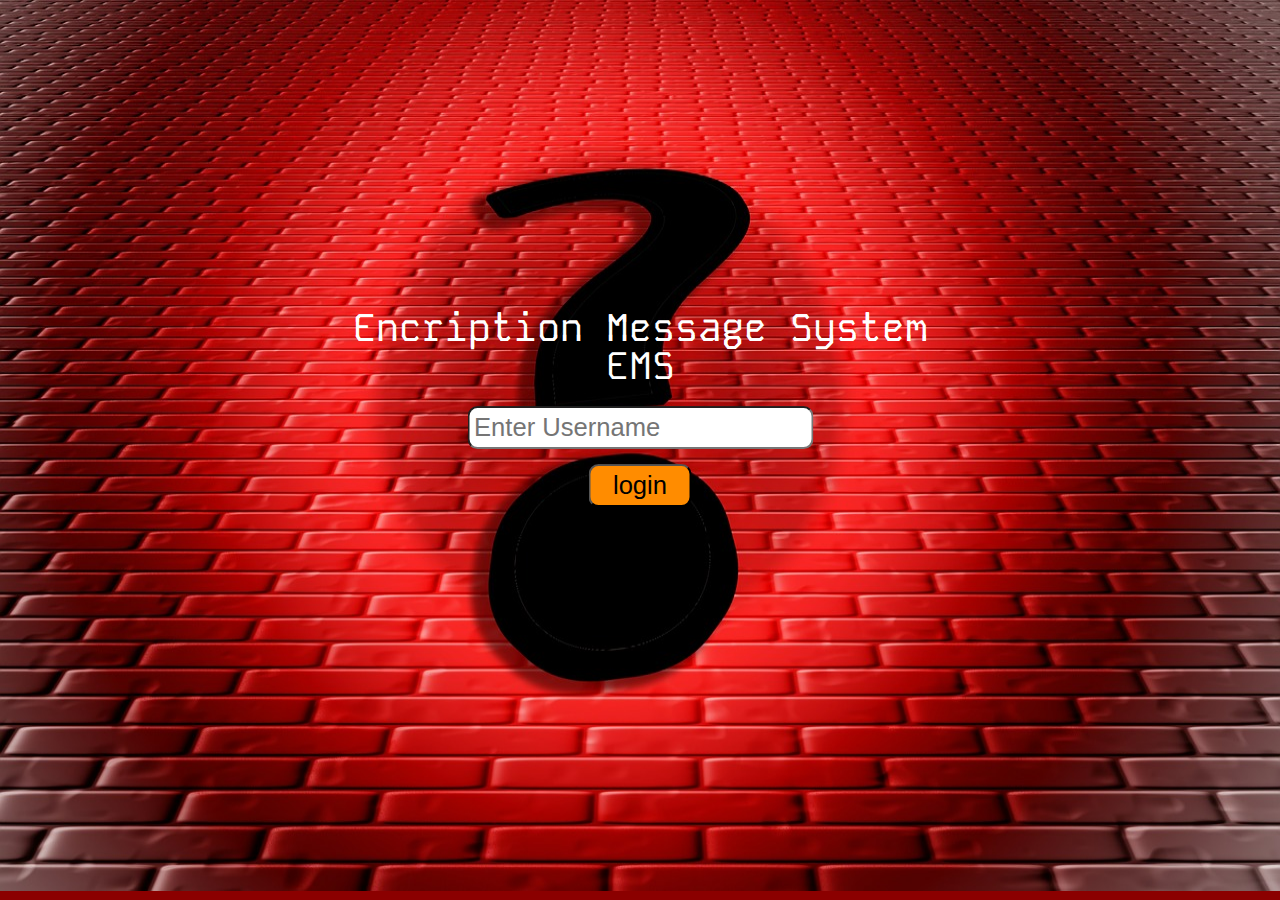
==== index.html @ bec61775 "Add files via upload" ====
<!DOCTYPE html>
<html lang="es">
<head>
    <meta charset="UTF-8">
    <meta name="viewport" content="width=device-width, initial-scale=1.0">
    <title>Encriptador de Texto</title>
    <!--stylesheet-->
    <link rel="stylesheet" href="reset.css">
    <link rel="stylesheet" href="style.css">
    <!--scritp-->
    <script src="js.js"></script>
    <!--font import-->
    <link rel="preconnect" href="https://fonts.googleapis.com">
    <link rel="preconnect" href="https://fonts.gstatic.com" crossorigin>
    <link href="https://fonts.googleapis.com/css2?family=Kode+Mono:wght@400..700&display=swap" rel="stylesheet">

</head>
<body>
<main>
    <div class="main">
        <div class="bgImage"><img class="img" src="img/bg.jpg" alt="Backgroud Image"></div>
        <section class="container">

            <h1 class="mainTitle" title="Encription Message System">
                Encription Message System
            </h1>
            <h1 class="mainTitle">
                EMS
            </h1>
            <form class="loginForm">
                <section class="input">
                    <input type="text" name="username" id="username" CLASS="inputUsername" placeholder="Enter Username"
                           autocomplete="False">
                    <label for="username" class="label"></label>

                </section>
                <section class="login">
                    <label for="login"></label>
                    <button type="button" name="login" id="login" value="Login" class="loginButton"
                           onclick="getUsername()">login</button>
                </section>
            </form>
            <div class="alert warning" id="alert">
                <span class="closebtn" id="closebtn" onclick="closeAlert(this)">&times;</span>
                <strong>Warning!</strong> You must have to enter a username to continue.
            </div>
        </section>
    </div>
</main>
</body>
</html>
---- style.css ----
.kode-mono-font {
    font-family: "Kode Mono", monospace;
    font-optical-sizing: auto;
    font-weight: 400;
    font-style: normal;
}


body {
    background: darkred;
}

.main {
    position: relative;
    display: block;
    text-align: center;
}

.img {
    width: 100%;
    height: 99vh;
}

.container {
    color: #ffffff;
    position: absolute;
    top: 50%;
    left: 50%;
    transform: translate(-50%, -50%);
}

.mainTitle {
    font-size: 3vw;
    font-family: "Kode Mono", monospace;
    animation: glicht 1s linear infinite;
}

/*Animation begin*/
@keyframes glitch {
    2%, 64% {
        transform: translate(2px, 0) skew(0deg);
    }
    4%, 60% {
        transform: translate(-2px, 0) skew(0deg);
    }
    62% {
        transform: translate(0, 0) skew(5deg);
    }
}

.mainTitle:before,
.mainTitle:after {
    content: attr(title);
    position: absolute;
    left: 0;
}

.mainTitle:before {
    animation: glitchTop 1s linear infinite;
    clip-path: polygon(0 0, 100% 0, 100% 33%, 0 33%);
    -webkit-clip-path: polygon(0 0, 100% 0, 100% 33%, 0 33%);
}

@keyframes glitchTop {
    2%, 64% {
        transform: translate(2px, -2px);
    }
    4%, 60% {
        transform: translate(-2px, 2px);
    }
    62% {
        transform: translate(13px, -1px) skew(-13deg);
    }
}

.mainTitle:after {
    animation: glitchBottom 1.5s linear infinite;
    clip-path: polygon(0 67%, 100% 67%, 100% 100%, 0 100%);
    -webkit-clip-path: polygon(0 67%, 100% 67%, 100% 100%, 0 100%);
}

@keyframes glitchBottom {
    2%, 64% {
        transform: translate(-2px, 0);
    }
    4%, 60% {
        transform: translate(-2px, 0);
    }
    62% {
        transform: translate(-22px, 5px) skew(21deg);
    }
}

/*Animation ends*/

.loginForm {
    padding: 5px;
}

.input {
    margin: 15px auto;
}

.inputUsername {
    border-radius: 10px;
    padding: 5px;
    font-size: 2vw;
    outline: none;
    cursor: text;
    transition: 0.5s;
}

.inputUsername:focus {
    box-shadow: 10px 5px 5px white;
}

.login {
    margin: 2px auto;
}

.loginButton {
    background: darkorange;
    border-radius: 10px;
    font-size: 2vw;
    width: 8vw;
    padding: 5px;
    transition: 0.5s;
}

.loginButton:hover {
    background: firebrick;
    cursor: pointer;
    transform: scale(1.2);
}

.loginButton:active {
    cursor: wait;
}

/* The alert message box */
.alert {
    padding: 20px;
    background-color: #f44336;
    color: white;
    opacity: 0;
    transition: opacity 0.5s;
    margin-bottom: 15px;
}

.alert.warning {
    background-color: #ff9800;
}

/* The close button */
.closebtn {
    margin-left: 1.2vw;
    color: white;
    font-weight: bold;
    float: right;
    font-size: 0.8vw;
    line-height: 20px;
    cursor: pointer;
    transition: 0.3s;
}

.closebtn:hover {
    color: black;
}
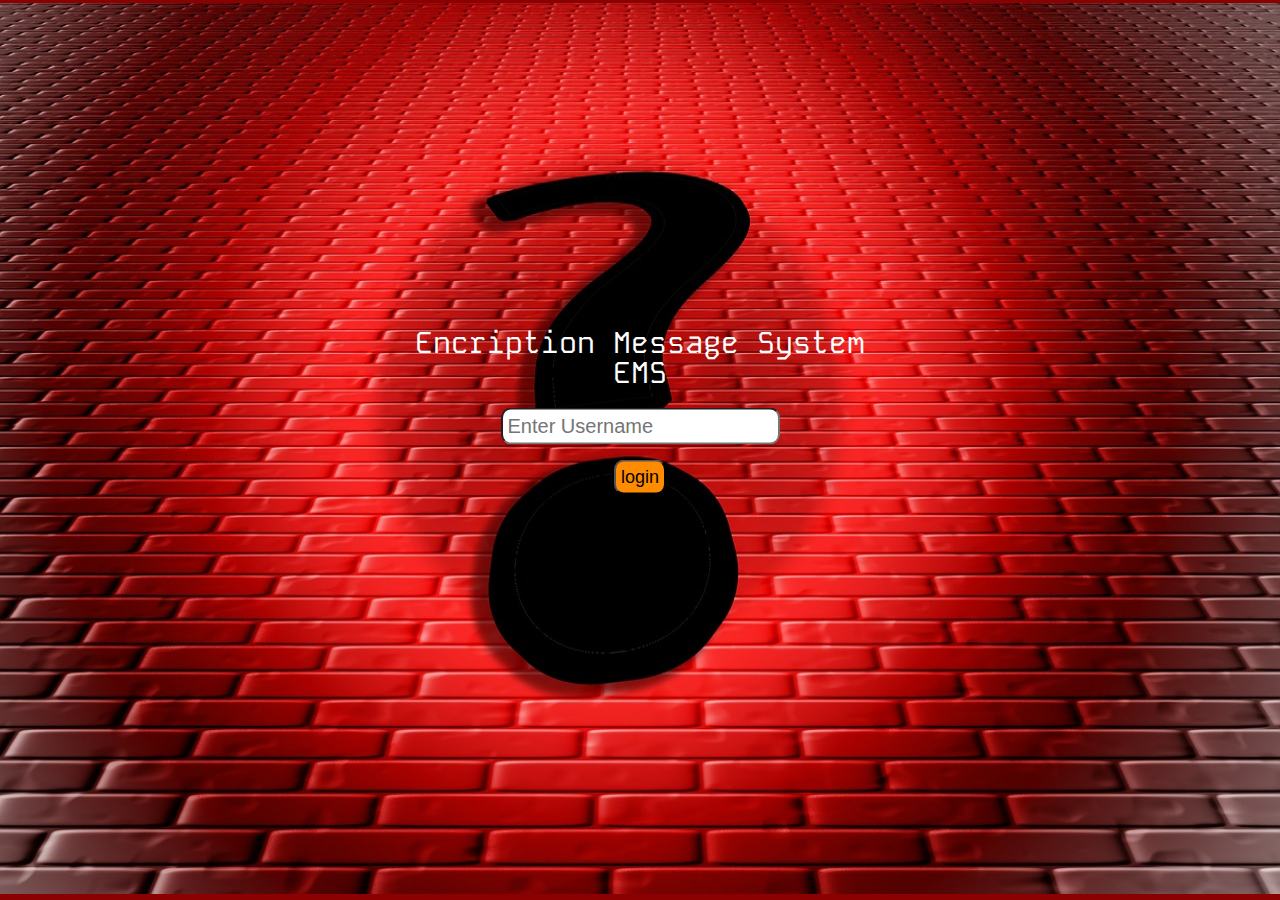
==== commit f9d9dfca: "Add files via upload" ====
--- a/index.html
+++ b/index.html
@@ -1,21 +1,27 @@
 <!DOCTYPE html>
 <html lang="es">
 <head>
+    <title>Encriptador de Texto</title>
+
+    <!--metadata-->
     <meta charset="UTF-8">
     <meta name="viewport" content="width=device-width, initial-scale=1.0">
-    <title>Encriptador de Texto</title>
+    <meta name="viewport" content="height=device-height, initial-scale=1.0">
+
     <!--stylesheet-->
-    <link rel="stylesheet" href="reset.css">
-    <link rel="stylesheet" href="style.css">
+    <link rel="stylesheet" href="style/reset.css">
+    <link rel="stylesheet" href="style/style.css">
+
     <!--scritp-->
-    <script src="js.js"></script>
+    <script src="logic/index.js"></script>
+
     <!--font import-->
     <link rel="preconnect" href="https://fonts.googleapis.com">
     <link rel="preconnect" href="https://fonts.gstatic.com" crossorigin>
     <link href="https://fonts.googleapis.com/css2?family=Kode+Mono:wght@400..700&display=swap" rel="stylesheet">
 
 </head>
-<body>
+<body class="indexBody">
 <main>
     <div class="main">
         <div class="bgImage"><img class="img" src="img/bg.jpg" alt="Backgroud Image"></div>
@@ -27,7 +33,7 @@
             <h1 class="mainTitle">
                 EMS
             </h1>
-            <form class="loginForm">
+            <form class="loginForm" id="loginForm">
                 <section class="input">
                     <input type="text" name="username" id="username" CLASS="inputUsername" placeholder="Enter Username"
                            autocomplete="False">
@@ -36,8 +42,8 @@
                 </section>
                 <section class="login">
                     <label for="login"></label>
-                    <button type="button" name="login" id="login" value="Login" class="loginButton"
-                           onclick="getUsername()">login</button>
+                    <button type="submit" name="login" id="login" class="loginButton"
+                           onclick="getUsername()" >login</button>
                 </section>
             </form>
             <div class="alert warning" id="alert">
--- a/style/style.css
+++ b/style/style.css
@@ -0,0 +1,116 @@
+.kode-mono-font {
+    font-family: "Kode Mono", monospace;
+    font-optical-sizing: auto;
+    font-weight: 400;
+    font-style: normal;
+}
+/*Index*/
+
+.indexBody {
+    background: darkred;
+}
+
+.main {
+    position: relative;
+    display: flex;
+    justify-content: center;
+    text-align: center;
+    align-items: center;
+    align-content: center;
+    width: 100vw;
+    height: 100vh;
+}
+
+.img {
+    width: 100vw;
+    height: 99vh;
+}
+
+.container {
+    color: #ffffff;
+    position: absolute;
+    top: 50%;
+    left: 50%;
+    transform: translate(-50%, -50%);
+    width: 100vw;
+}
+
+.mainTitle {
+    font-size: 30px;
+    font-family: "Kode Mono", monospace;
+    }
+
+
+.loginForm {
+    padding: 5px;
+}
+
+.input {
+    margin: 15px auto;
+}
+
+.inputUsername {
+    border-radius: 10px;
+    padding: 5px;
+    font-size: 20px;
+    outline: none;
+    cursor: text;
+    transition: 0.5s;
+}
+
+.inputUsername:focus {
+    box-shadow: 10px 5px 5px white;
+    transform: scale(1.1);
+}
+
+.login {
+    margin: 2px auto;
+}
+
+.loginButton {
+    background: darkorange;
+    border-radius: 10px;
+    font-size: 18px;
+    padding: 5px;
+    transition: 0.5s;
+}
+
+.loginButton:hover {
+    background: firebrick;
+    cursor: pointer;
+    transform: scale(1.2);
+}
+
+.loginButton:active {
+    cursor: wait;
+}
+
+/* The alert message box */
+.alert {
+    padding: 20px;
+    background-color: #f44336;
+    color: white;
+    opacity: 0;
+    transition: opacity 0.5s;
+    margin-bottom: 15px;
+}
+
+.alert.warning {
+    background-color: #ff9800;
+}
+
+/* The close button */
+.closebtn {
+    margin-left: 1.2vw;
+    color: white;
+    font-weight: bold;
+    float: right;
+    font-size: 25px;
+    line-height: 20px;
+    cursor: pointer;
+    transition: 0.3s;
+}
+
+.closebtn:hover {
+    color: black;
+}